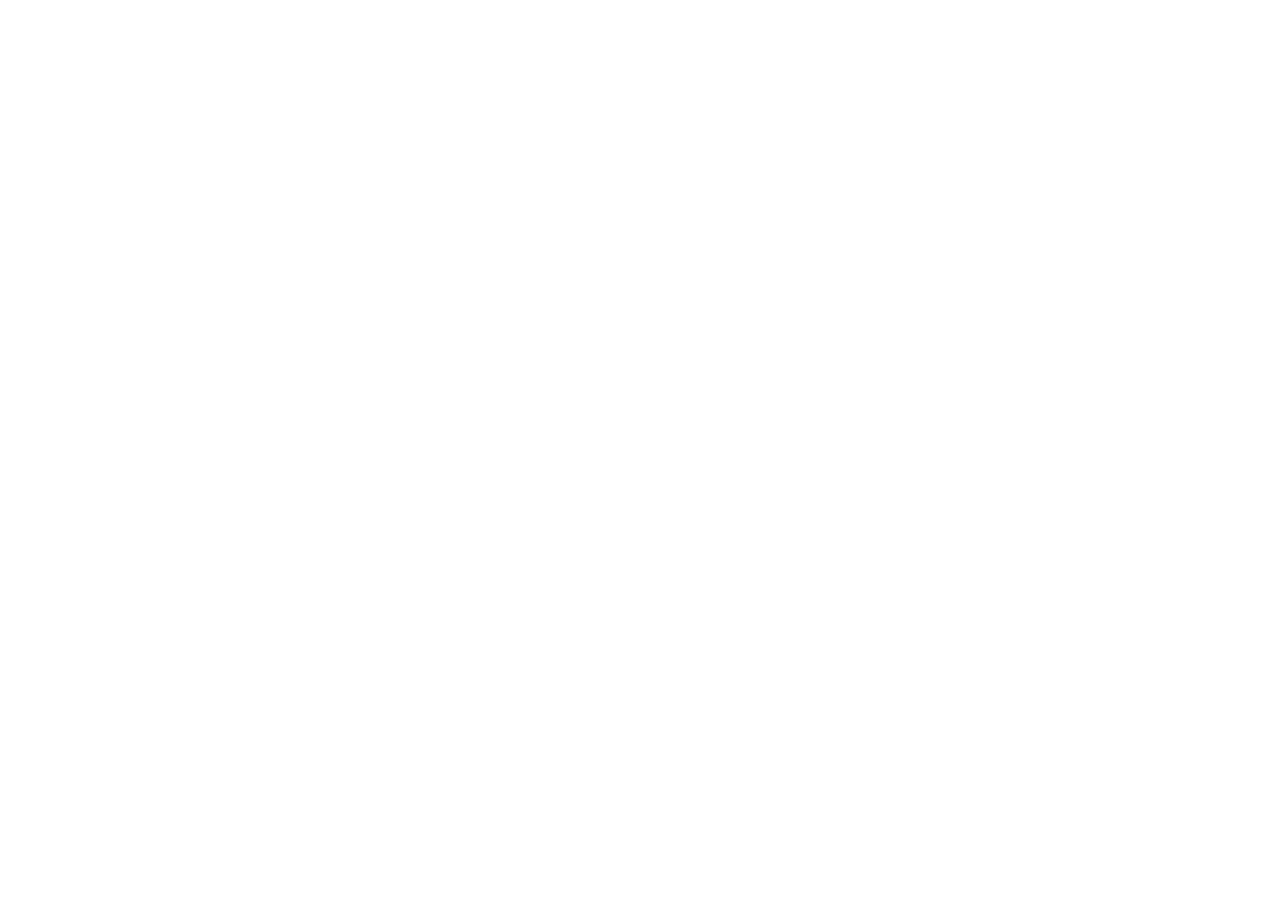
==== index.html @ dee0f07e "index file was created" ====
<!DOCTYPE html>
<html lang="en">
<head>
  <meta charset="UTF-8">
  <meta name="viewport" content="width=device-width, initial-scale=1.0">
  <meta http-equiv="X-UA-Compatible" content="ie=edge">
  <title>Document</title>
</head>
<body>

</body>
</html>
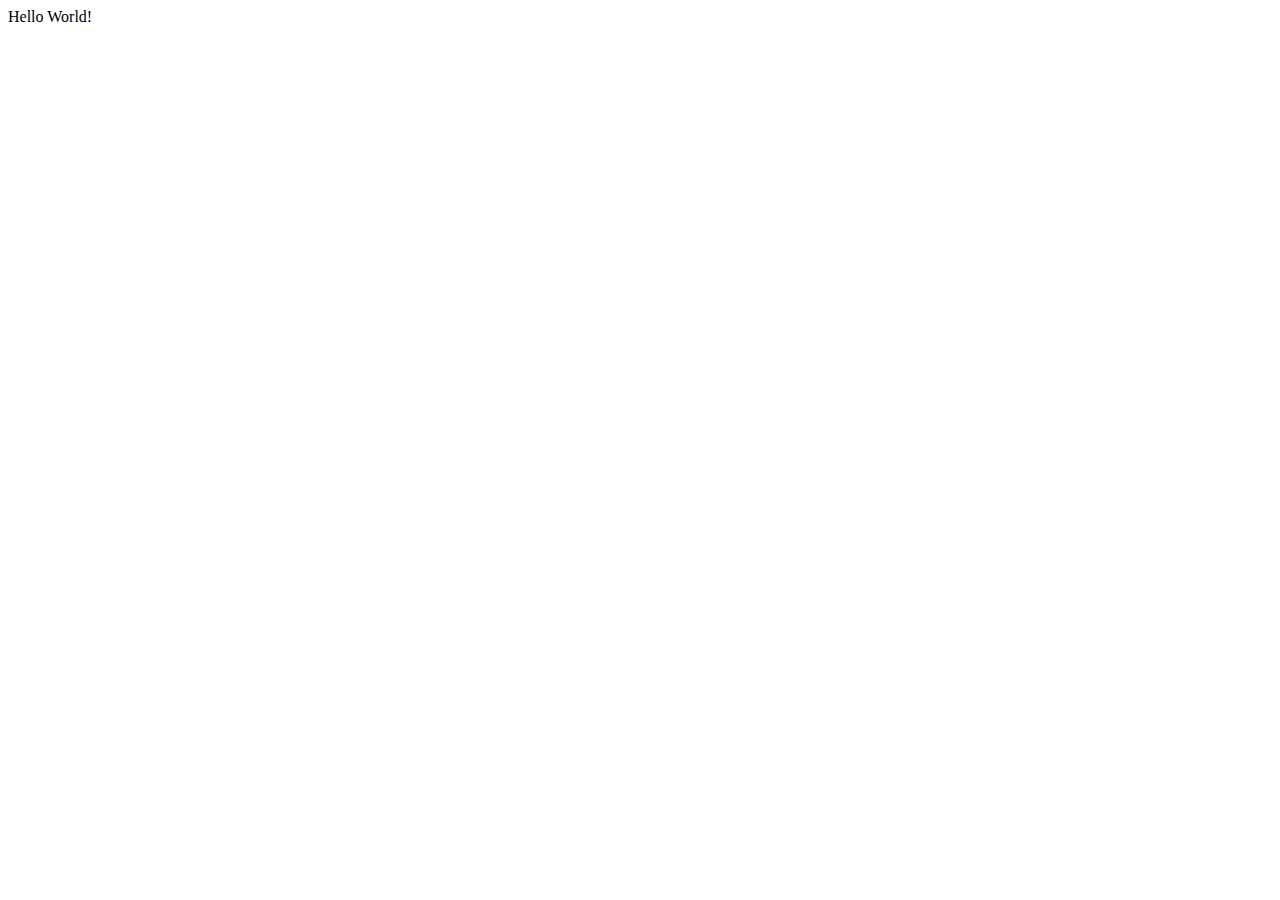
==== commit a06753f2: "Hello world!" ====
--- a/index.html
+++ b/index.html
@@ -7,6 +7,6 @@
   <title>Document</title>
 </head>
 <body>
-
+  <header class="mainHeader">Hello World!</header>
 </body>
 </html>
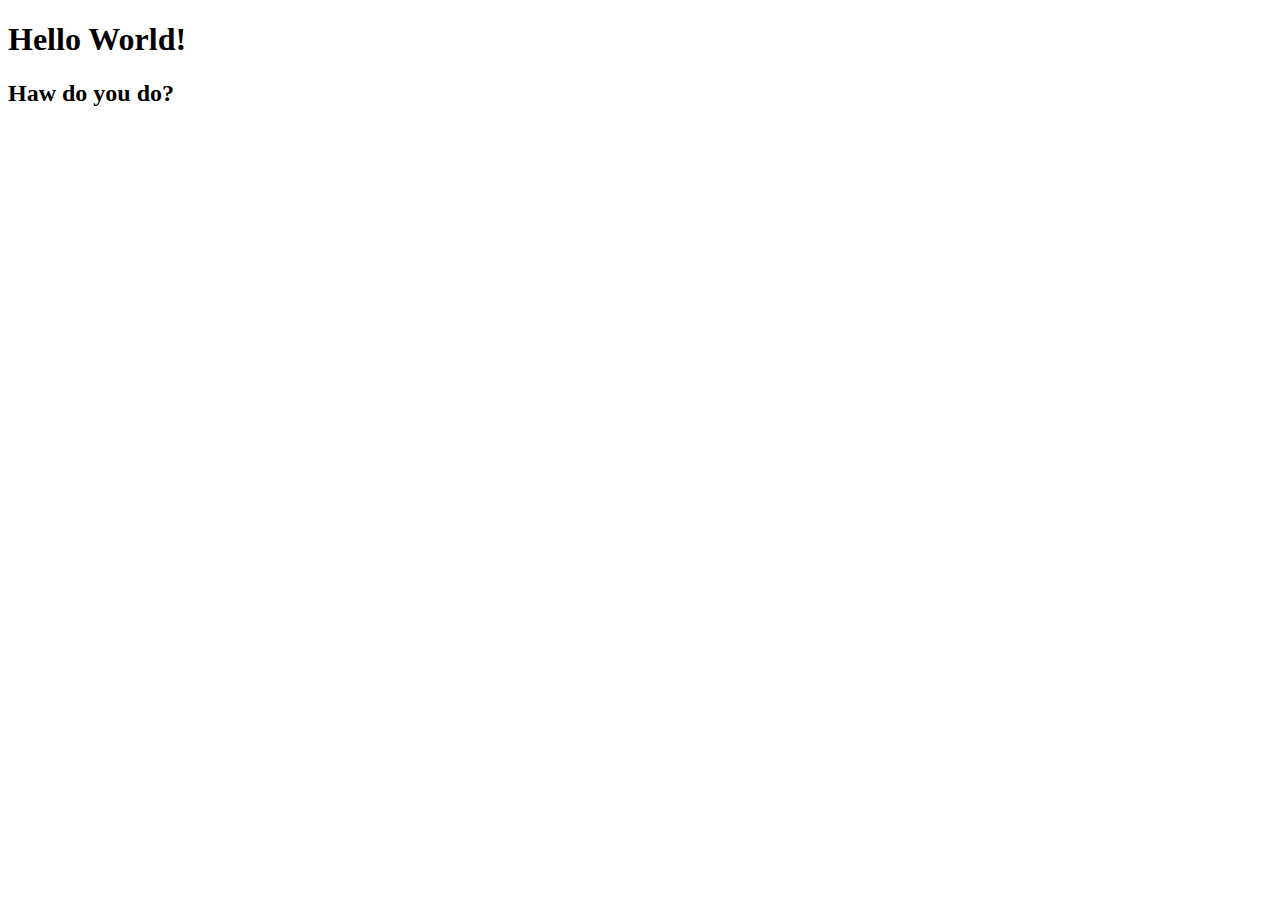
==== commit c3ae4c27: "test-repo-mainBranch" ====
--- a/index.html
+++ b/index.html
@@ -7,6 +7,17 @@
   <title>Document</title>
 </head>
 <body>
-  <header class="mainHeader">Hello World!</header>
+  <header class="mainHeader"></header>
+  <main class="mainContent">
+    <section class="sliderFrame"></section>
+    <section class="feturedItems">
+      <hgroup class="feturedItemsHeaders">
+        <h1>Hello World!</h1>
+        <h2>Haw do you do?</h2>
+      </hgroup>
+    </section>
+    <section class="comonlyUsed"></section>
+  </main>
+  <footer class="mainFooter"></footer>
 </body>
 </html>
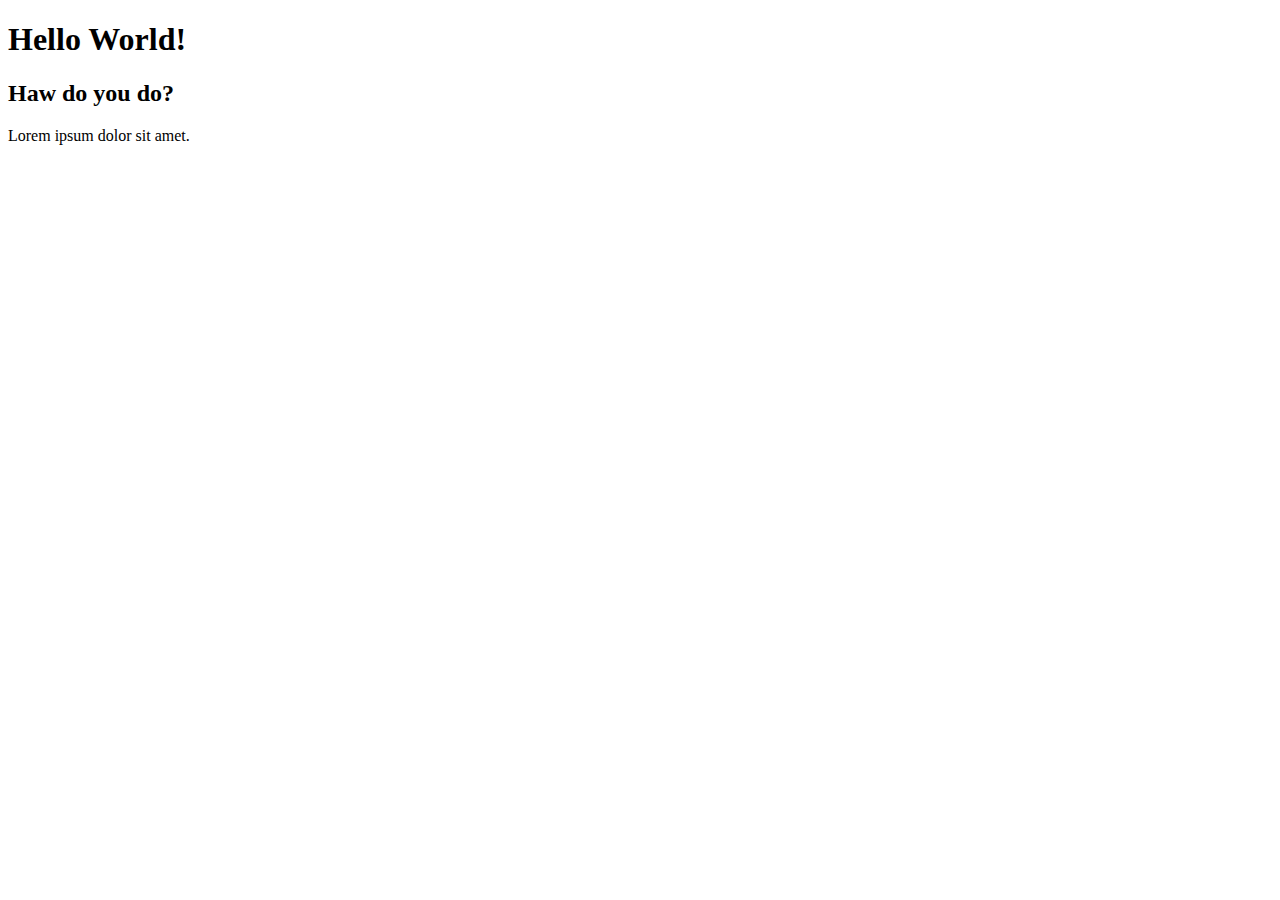
==== commit 16d86b5e: "test-repo-newBranch2" ====
--- a/index.html
+++ b/index.html
@@ -16,7 +16,9 @@
         <h2>Haw do you do?</h2>
       </hgroup>
     </section>
-    <section class="comonlyUsed"></section>
+    <section class="comonlyUsed">
+      <article class="comonluusedThumnails">Lorem ipsum dolor sit amet.</article>
+    </section>
   </main>
   <footer class="mainFooter"></footer>
 </body>
